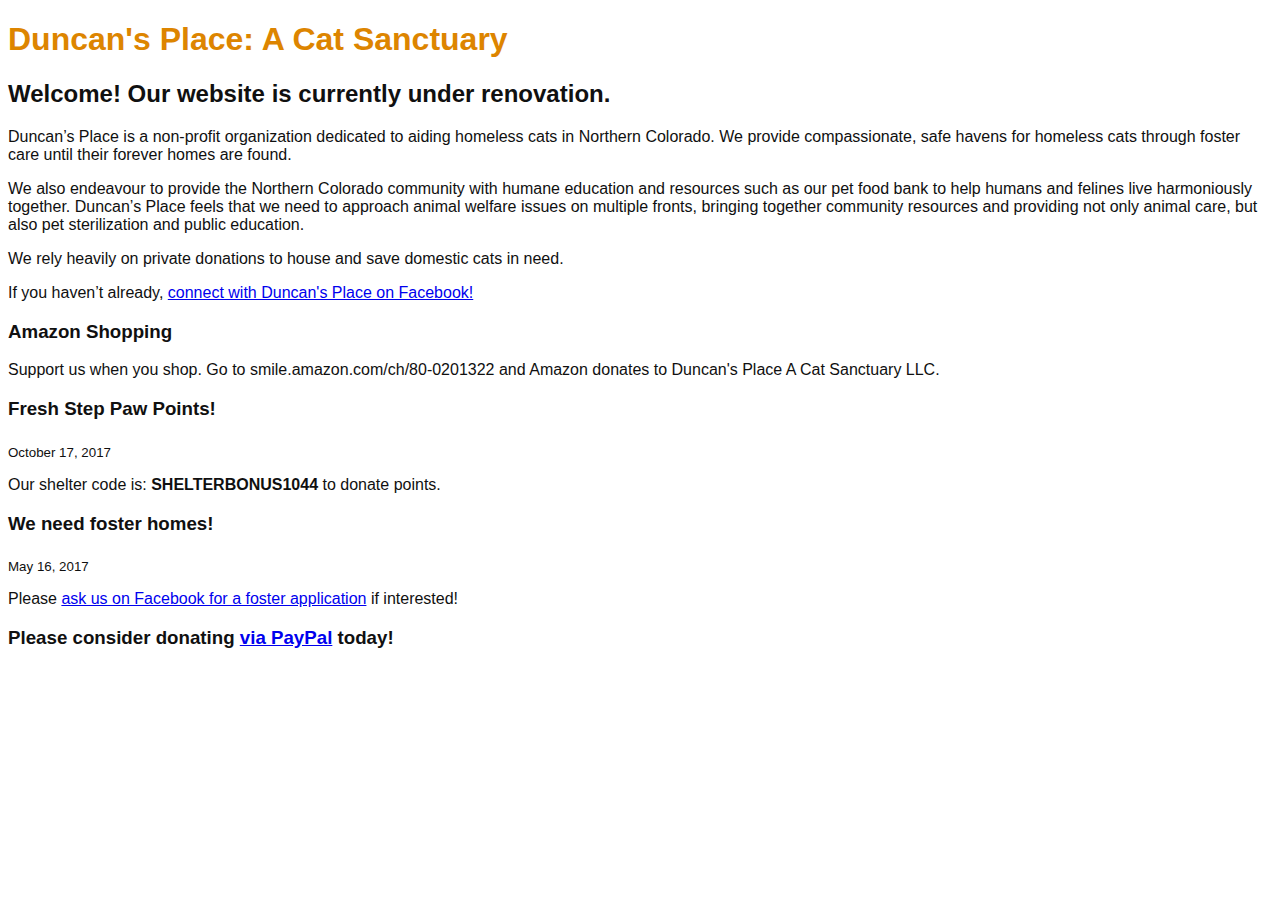
==== index.html @ 6575df5c "Initial placeholder during site rebuild" ====
<!DOCTYPE html>
<html>
<head>
	<meta http-equiv="content-type" content="text/html; charset=UTF-8"><meta name="viewport" content="width=device-width"><title>Duncan's Place a Cat Sanctuary</title><link rel="stylesheet" type="text/css" href="./styles/main.css">
</head>
<body>
	
	<div>
	<h1 class="">Duncan's Place: A Cat Sanctuary</h1>
	<h2>Welcome! Our website is currently under renovation.</h2>
	<p>Duncan’s Place is a non-profit organization dedicated to aiding homeless cats in Northern Colorado. We provide compassionate, safe havens for homeless cats through foster care until their forever homes are found.</p>

	<p>We also endeavour to provide the Northern Colorado community with humane education and resources such as our pet food bank to help humans and felines live harmoniously together. Duncan’s Place feels that we need to approach animal welfare issues on multiple fronts, bringing together community resources and providing not only animal care, but also pet sterilization and public education.</p>
	
	<p>We rely heavily on private donations to house and save domestic cats in need.</p>
	
	<p>If you haven’t already, <a href="https://www.facebook.com/duncansplace/" >connect with Duncan's Place on Facebook!</a></p>
	
<h3>Amazon Shopping</h3>

<p>Support us when you shop. Go to smile.amazon.com/ch/80-0201322 and Amazon donates to Duncan's Place A Cat Sanctuary LLC.</p>

<h3>Fresh Step Paw Points!</h3>
<sub> October 17, 2017 </sub>
<p>Our shelter code is: <strong>SHELTERBONUS1044</strong> to donate points.</p>

<h3>We need foster homes!</h3>  
<sub>May 16, 2017</sub>
<p>Please <a href="https://www.facebook.com/duncansplace/" >ask us on Facebook for a foster application</a> if interested!</p>
 
<h3>Please consider donating <a href="http://paypal.me/duncansplace">via PayPal</a> today!</h3>
	</div>
</body>
</html>
---- styles/main.css ----
body {color: #101010; 
font-family: Tahoma, Verdana, Helvetica, sans-serif;
}
h1 {
	color: #dd8500;
	
	}
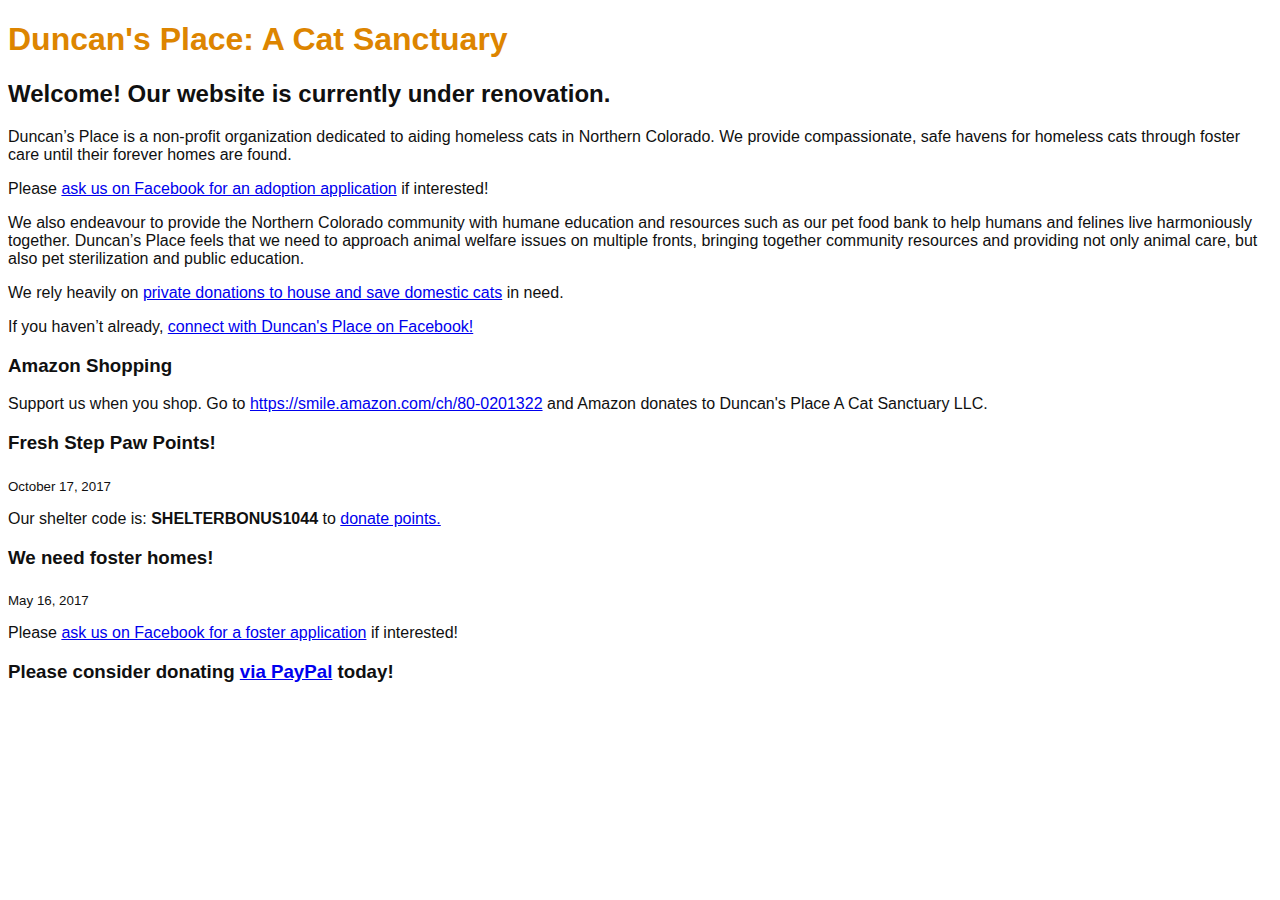
==== commit 8f44389a: "Improved link usability" ====
--- a/index.html
+++ b/index.html
@@ -9,22 +9,23 @@
 	<h1 class="">Duncan's Place: A Cat Sanctuary</h1>
 	<h2>Welcome! Our website is currently under renovation.</h2>
 	<p>Duncan’s Place is a non-profit organization dedicated to aiding homeless cats in Northern Colorado. We provide compassionate, safe havens for homeless cats through foster care until their forever homes are found.</p>
+	
+	<p>Please <a href="https://www.facebook.com/duncansplace/" >ask us on Facebook for an adoption application</a> if interested!</p
 
 	<p>We also endeavour to provide the Northern Colorado community with humane education and resources such as our pet food bank to help humans and felines live harmoniously together. Duncan’s Place feels that we need to approach animal welfare issues on multiple fronts, bringing together community resources and providing not only animal care, but also pet sterilization and public education.</p>
 	
-	<p>We rely heavily on private donations to house and save domestic cats in need.</p>
+	<p>We rely heavily on <a href="http://paypal.me/duncansplace">private donations to house and save domestic cats</a> in need.</p>
 	
-	<p>If you haven’t already, <a href="https://www.facebook.com/duncansplace/" >connect with Duncan's Place on Facebook!</a></p>
+	<p>If you haven’t already, <a href="https://www.facebook.com/duncansplace/">connect with Duncan's Place on Facebook!</a></p>
 	
 <h3>Amazon Shopping</h3>
-
-<p>Support us when you shop. Go to smile.amazon.com/ch/80-0201322 and Amazon donates to Duncan's Place A Cat Sanctuary LLC.</p>
+<p>Support us when you shop. Go to <a href="https://smile.amazon.com/ch/80-0201322">https://smile.amazon.com/ch/80-0201322</a> and Amazon donates to Duncan's Place A Cat Sanctuary LLC.</p>
 
 <h3>Fresh Step Paw Points!</h3>
 <sub> October 17, 2017 </sub>
-<p>Our shelter code is: <strong>SHELTERBONUS1044</strong> to donate points.</p>
+<p>Our shelter code is: <strong>SHELTERBONUS1044</strong> to <a href="https://www.freshstep.com/paw-points/shelter/duncans-place-a-cat-sanctuary-1080/">donate points.</a></p>
 
-<h3>We need foster homes!</h3>  
+<h3>We need foster homes!</h3>
 <sub>May 16, 2017</sub>
 <p>Please <a href="https://www.facebook.com/duncansplace/" >ask us on Facebook for a foster application</a> if interested!</p>
  
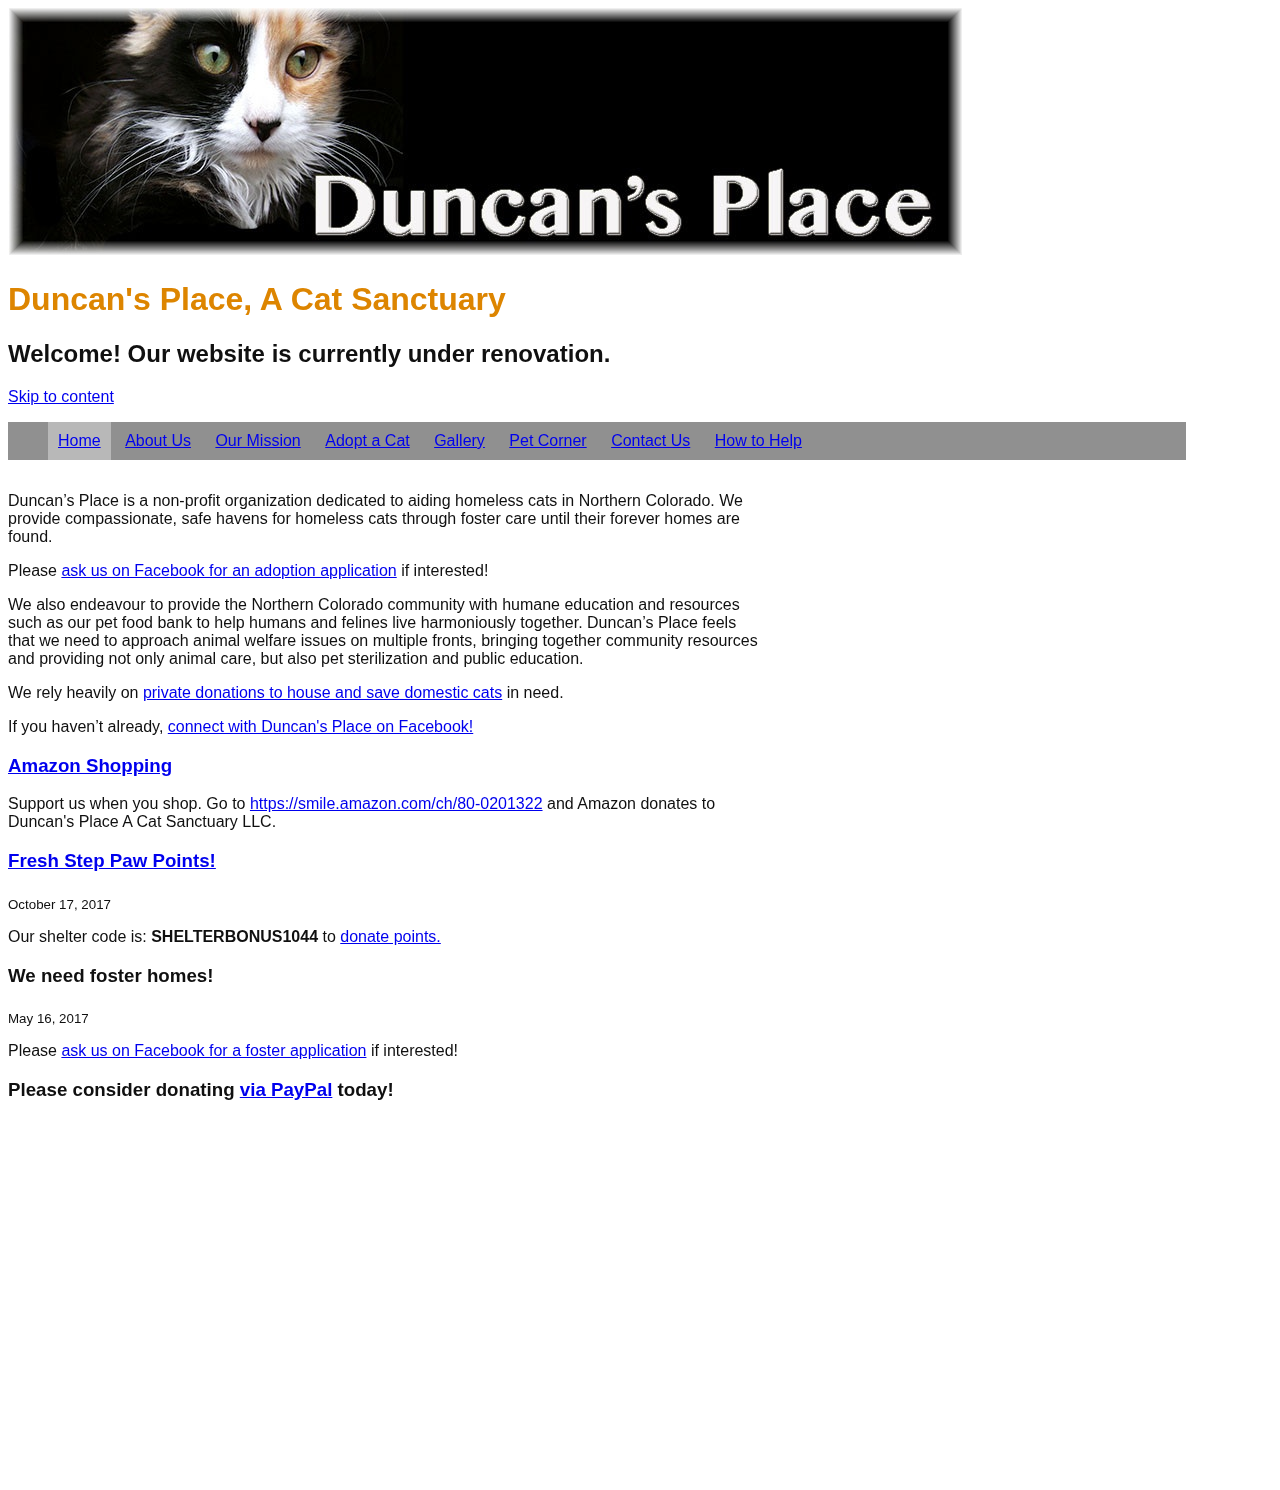
==== commit 63517333: "stylesheet repair" ====
--- a/index.html
+++ b/index.html
@@ -1,27 +1,50 @@
 <!DOCTYPE html>
 <html>
 <head>
-	<meta http-equiv="content-type" content="text/html; charset=UTF-8"><meta name="viewport" content="width=device-width"><title>Duncan's Place a Cat Sanctuary</title><link rel="stylesheet" type="text/css" href="./styles/main.css">
+	<meta http-equiv="content-type" content="text/html; charset=UTF-8"><meta name="viewport" content="width=device-width"><title>Duncan's Place a Cat Sanctuary</title><link rel="stylesheet" type="text/css" href="styles/main.css">
 </head>
 <body>
 	
-	<div>
-	<h1 class="">Duncan's Place: A Cat Sanctuary</h1>
+	<div id="page">
+	<header id="masthead" class="site-header" role="banner">
+	<a href="https://duncansplace.org/"><img src="./assets/cropped-duncansheaderimage1-faded.jpg" class="header-image" width="954" height="248" alt="Duncan&#039;s Place, A Cat Sanctuary" ></a>
+	<h1><a class="site-title" href="https://duncansplace.org/" title="Duncan&#039;s Place, A Cat Sanctuary" rel="index.html">Duncan's Place, A Cat Sanctuary</a></h1>
 	<h2>Welcome! Our website is currently under renovation.</h2>
+	
+		<nav id="site-navigation" class="main-navigation" role="navigation">
+			<a class="assistive-text" href="#content" title="Skip to content">Skip to content</a>
+			<div class="menu-menu-1-container">
+			<ul id="menu-menu-1" class="nav-menu">
+			<li id="menu-item-34" class="menu-item menu-item-main-nav menu-item-current"><a href="https://duncansplace.org/">Home</a></li>
+<li id="main-nav-about" class="menu-item menu-item-main-nav"><a href="./about.html">About Us</a></li>
+<li id="main-nav-mission" class="menu-item menu-item-main-nav"><a href="./mission.html">Our Mission</a></li>
+<li id="main-nav-adopt" class="menu-item menu-item-main-nav"><a href="./adopt.html">Adopt a Cat</a></li>
+<li id="main-nav-gallery" class="menu-item menu-item-main-nav"><a href="./gallery.html">Gallery</a></li>
+<li id="main-nav-pet-corner" class="menu-item menu-item-main-nav"><a href="./cat-and-dog-corner.html">Pet Corner</a></li>
+<li id="main-nav-contact" class="menu-item menu-item-main-nav"><a href="./contact.html">Contact Us</a></li>
+<li id="main-nav-donate" class="menu-item menu-item-main-nav"><a href="./donate.html">How to Help</a></li>
+</ul></div>		</nav><!-- #site-navigation -->
+
+				
+			</header><!-- #masthead -->
+			
+			
+	<aside class="facebook-frame"><iframe src="https://www.facebook.com/plugins/page.php?href=https%3A%2F%2Fwww.facebook.com%2Fduncansplace&tabs=timeline%2C%20events%2C%20messages&width=500&height=1000&small_header=false&adapt_container_width=true&hide_cover=false&show_facepile=true&appId" width="500" height="1000" style="border:none;overflow:hidden" scrolling="no" frameborder="0" allowTransparency="true" allow="encrypted-media"></iframe></aside>
+	<section><a id="content"></a>
 	<p>Duncan’s Place is a non-profit organization dedicated to aiding homeless cats in Northern Colorado. We provide compassionate, safe havens for homeless cats through foster care until their forever homes are found.</p>
 	
-	<p>Please <a href="https://www.facebook.com/duncansplace/" >ask us on Facebook for an adoption application</a> if interested!</p
+	<p>Please <a href="https://www.facebook.com/duncansplace/">ask us on Facebook for an adoption application</a> if interested!</p
 
 	<p>We also endeavour to provide the Northern Colorado community with humane education and resources such as our pet food bank to help humans and felines live harmoniously together. Duncan’s Place feels that we need to approach animal welfare issues on multiple fronts, bringing together community resources and providing not only animal care, but also pet sterilization and public education.</p>
 	
-	<p>We rely heavily on <a href="http://paypal.me/duncansplace">private donations to house and save domestic cats</a> in need.</p>
+	<p>We rely heavily on <a href="https://paypal.me/duncansplace">private donations to house and save domestic cats</a> in need.</p>
 	
 	<p>If you haven’t already, <a href="https://www.facebook.com/duncansplace/">connect with Duncan's Place on Facebook!</a></p>
 	
-<h3>Amazon Shopping</h3>
+<h3><a href="https://smile.amazon.com/ch/80-0201322">Amazon Shopping</a></h3>
 <p>Support us when you shop. Go to <a href="https://smile.amazon.com/ch/80-0201322">https://smile.amazon.com/ch/80-0201322</a> and Amazon donates to Duncan's Place A Cat Sanctuary LLC.</p>
 
-<h3>Fresh Step Paw Points!</h3>
+<h3><a href="https://www.freshstep.com/paw-points/shelter/duncans-place-a-cat-sanctuary-1080/">Fresh Step Paw Points!</a></h3>
 <sub> October 17, 2017 </sub>
 <p>Our shelter code is: <strong>SHELTERBONUS1044</strong> to <a href="https://www.freshstep.com/paw-points/shelter/duncans-place-a-cat-sanctuary-1080/">donate points.</a></p>
 
@@ -29,7 +52,8 @@
 <sub>May 16, 2017</sub>
 <p>Please <a href="https://www.facebook.com/duncansplace/" >ask us on Facebook for a foster application</a> if interested!</p>
  
-<h3>Please consider donating <a href="http://paypal.me/duncansplace">via PayPal</a> today!</h3>
+<h3>Please consider donating <a href="https://paypal.me/duncansplace">via PayPal</a> today!</h3>
+</section>
 	</div>
 </body>
 </html>
--- a/styles/main.css
+++ b/styles/main.css
@@ -1,7 +1,45 @@
 body {color: #101010; 
 font-family: Tahoma, Verdana, Helvetica, sans-serif;
+font-size: 
 }
-h1 {
+
+.site-title {
 	color: #dd8500;
+	text-decoration: none;
+	}
+
+.site-title a:visited {
+	color: #dd8500;
+	text-decoration: none;
+}
 	
-	}+.facebook-frame {
+float: right;
+margin: 5px;
+}
+
+.nav-menu {
+width: 90%;
+display: inline-block;
+background-color: #909090;
+overflow: visible;
+}
+
+.menu-item {
+display: inline-block;
+background-color: #909090;
+padding: 10px;
+}
+
+.menu-item:hover {
+background-color: #707070;
+}
+
+.menu-item-current {
+background-color: #b8b8b8;
+}
+
+.menu-item-main-nav {
+display: inline-block;
+padding: 10px;
+}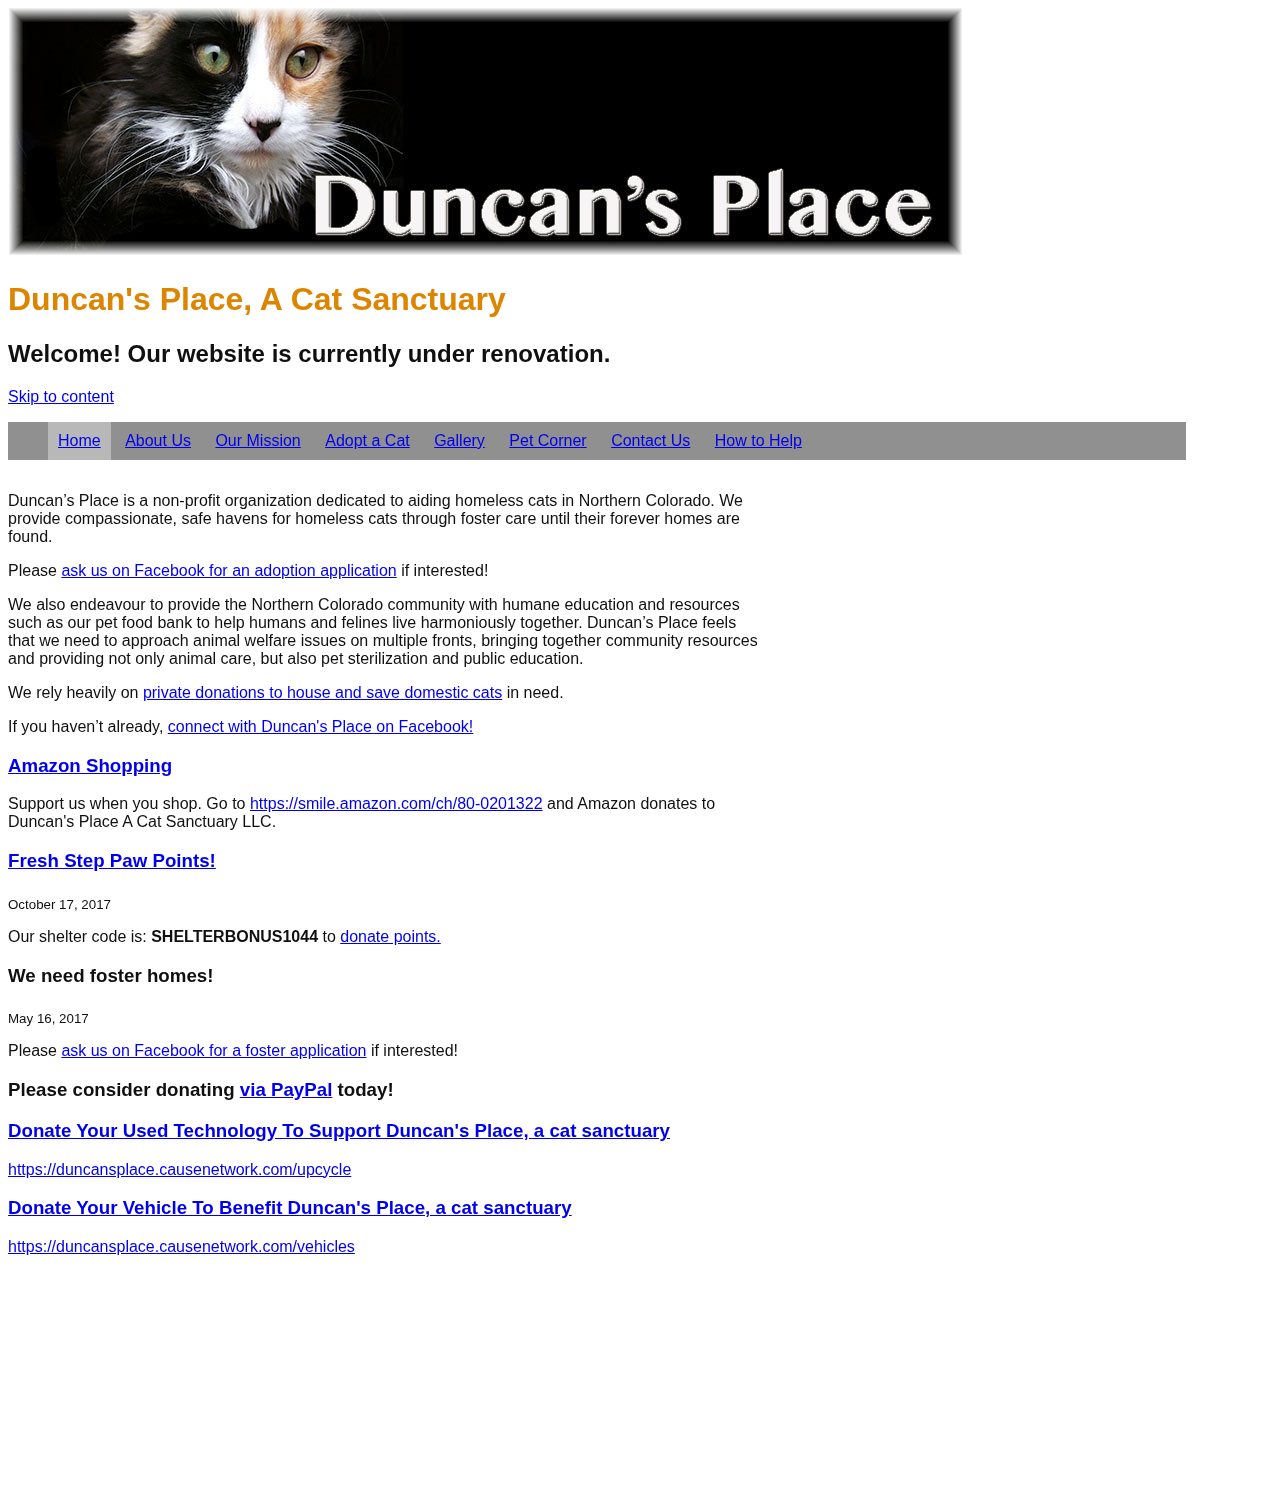
==== commit a6f6a28a: "Might as well add the additional donation links to all pages since all pages currently contain the s" ====
--- a/index.html
+++ b/index.html
@@ -53,6 +53,15 @@
 <p>Please <a href="https://www.facebook.com/duncansplace/" >ask us on Facebook for a foster application</a> if interested!</p>
  
 <h3>Please consider donating <a href="https://paypal.me/duncansplace">via PayPal</a> today!</h3>
+
+
+<h3><a href="https://duncansplace.causenetwork.com/upcycle">Donate Your Used Technology To Support Duncan's Place, a cat sanctuary</a></h3>
+<p><a href="https://duncansplace.causenetwork.com/upcycle">https://duncansplace.causenetwork.com/upcycle</a></p>
+
+<h3><a href="https://duncansplace.causenetwork.com/vehicles">Donate Your Vehicle To Benefit Duncan's Place, a cat sanctuary</a></h3>
+<p><a href="https://duncansplace.causenetwork.com/vehicles">https://duncansplace.causenetwork.com/vehicles</a></p>
+
+
 </section>
 	</div>
 </body>
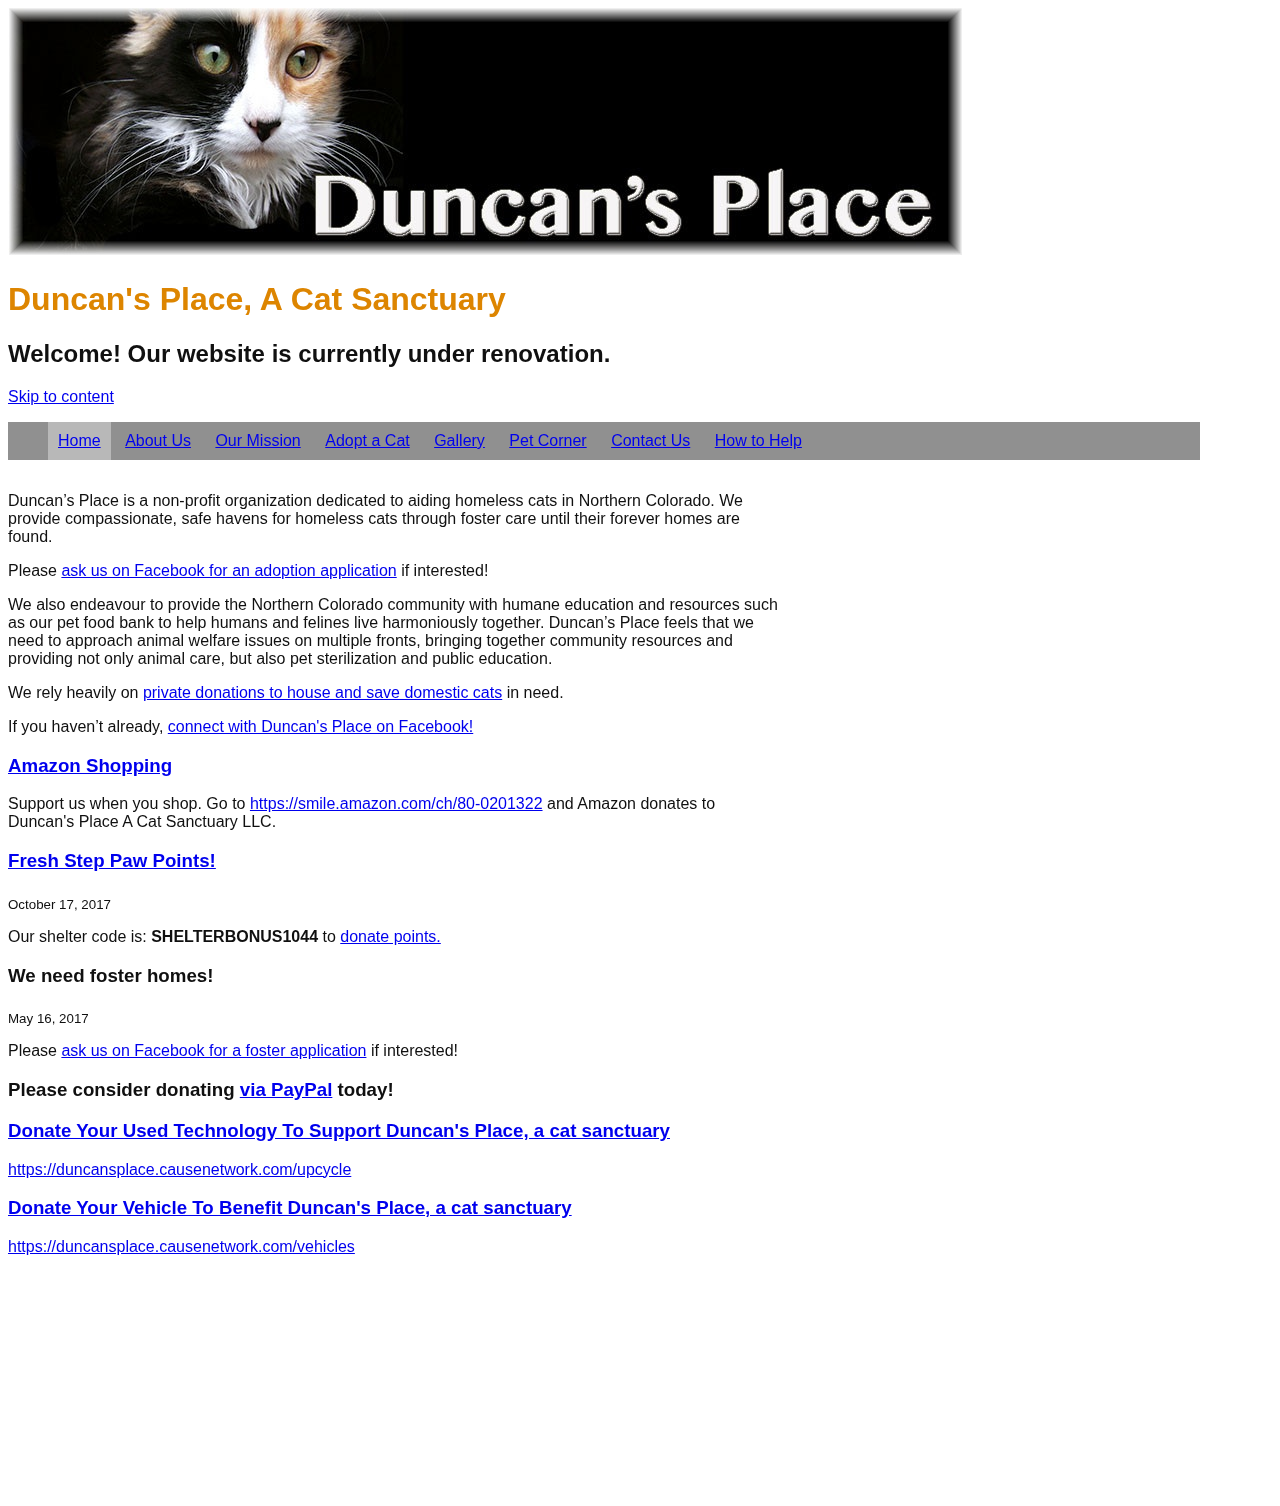
==== commit 46668d80: "Found the offending Facebook iframe lived as an aside outside of a section. Moved it into the sectio" ====
--- a/index.html
+++ b/index.html
@@ -28,9 +28,9 @@
 				
 			</header><!-- #masthead -->
 			
-			
+	<section id="main-content">		
 	<aside class="facebook-frame"><iframe src="https://www.facebook.com/plugins/page.php?href=https%3A%2F%2Fwww.facebook.com%2Fduncansplace&tabs=timeline%2C%20events%2C%20messages&width=500&height=1000&small_header=false&adapt_container_width=true&hide_cover=false&show_facepile=true&appId" width="500" height="1000" style="border:none;overflow:hidden" scrolling="no" frameborder="0" allowTransparency="true" allow="encrypted-media"></iframe></aside>
-	<section><a id="content"></a>
+	<a id="content"></a>
 	<p>Duncan’s Place is a non-profit organization dedicated to aiding homeless cats in Northern Colorado. We provide compassionate, safe havens for homeless cats through foster care until their forever homes are found.</p>
 	
 	<p>Please <a href="https://www.facebook.com/duncansplace/">ask us on Facebook for an adoption application</a> if interested!</p
@@ -54,7 +54,6 @@
  
 <h3>Please consider donating <a href="https://paypal.me/duncansplace">via PayPal</a> today!</h3>
 
-
 <h3><a href="https://duncansplace.causenetwork.com/upcycle">Donate Your Used Technology To Support Duncan's Place, a cat sanctuary</a></h3>
 <p><a href="https://duncansplace.causenetwork.com/upcycle">https://duncansplace.causenetwork.com/upcycle</a></p>
 
--- a/styles/main.css
+++ b/styles/main.css
@@ -1,6 +1,6 @@
 body {color: #101010; 
 font-family: Tahoma, Verdana, Helvetica, sans-serif;
-font-size: 
+width: 100%;
 }
 
 .site-title {
@@ -16,10 +16,16 @@
 .facebook-frame {
 float: right;
 margin: 5px;
+max-width: 500px;
+}
+
+div.page {
+	min-width: 500px;
 }
 
 .nav-menu {
 width: 90%;
+min-width: 500px;
 display: inline-block;
 background-color: #909090;
 overflow: visible;
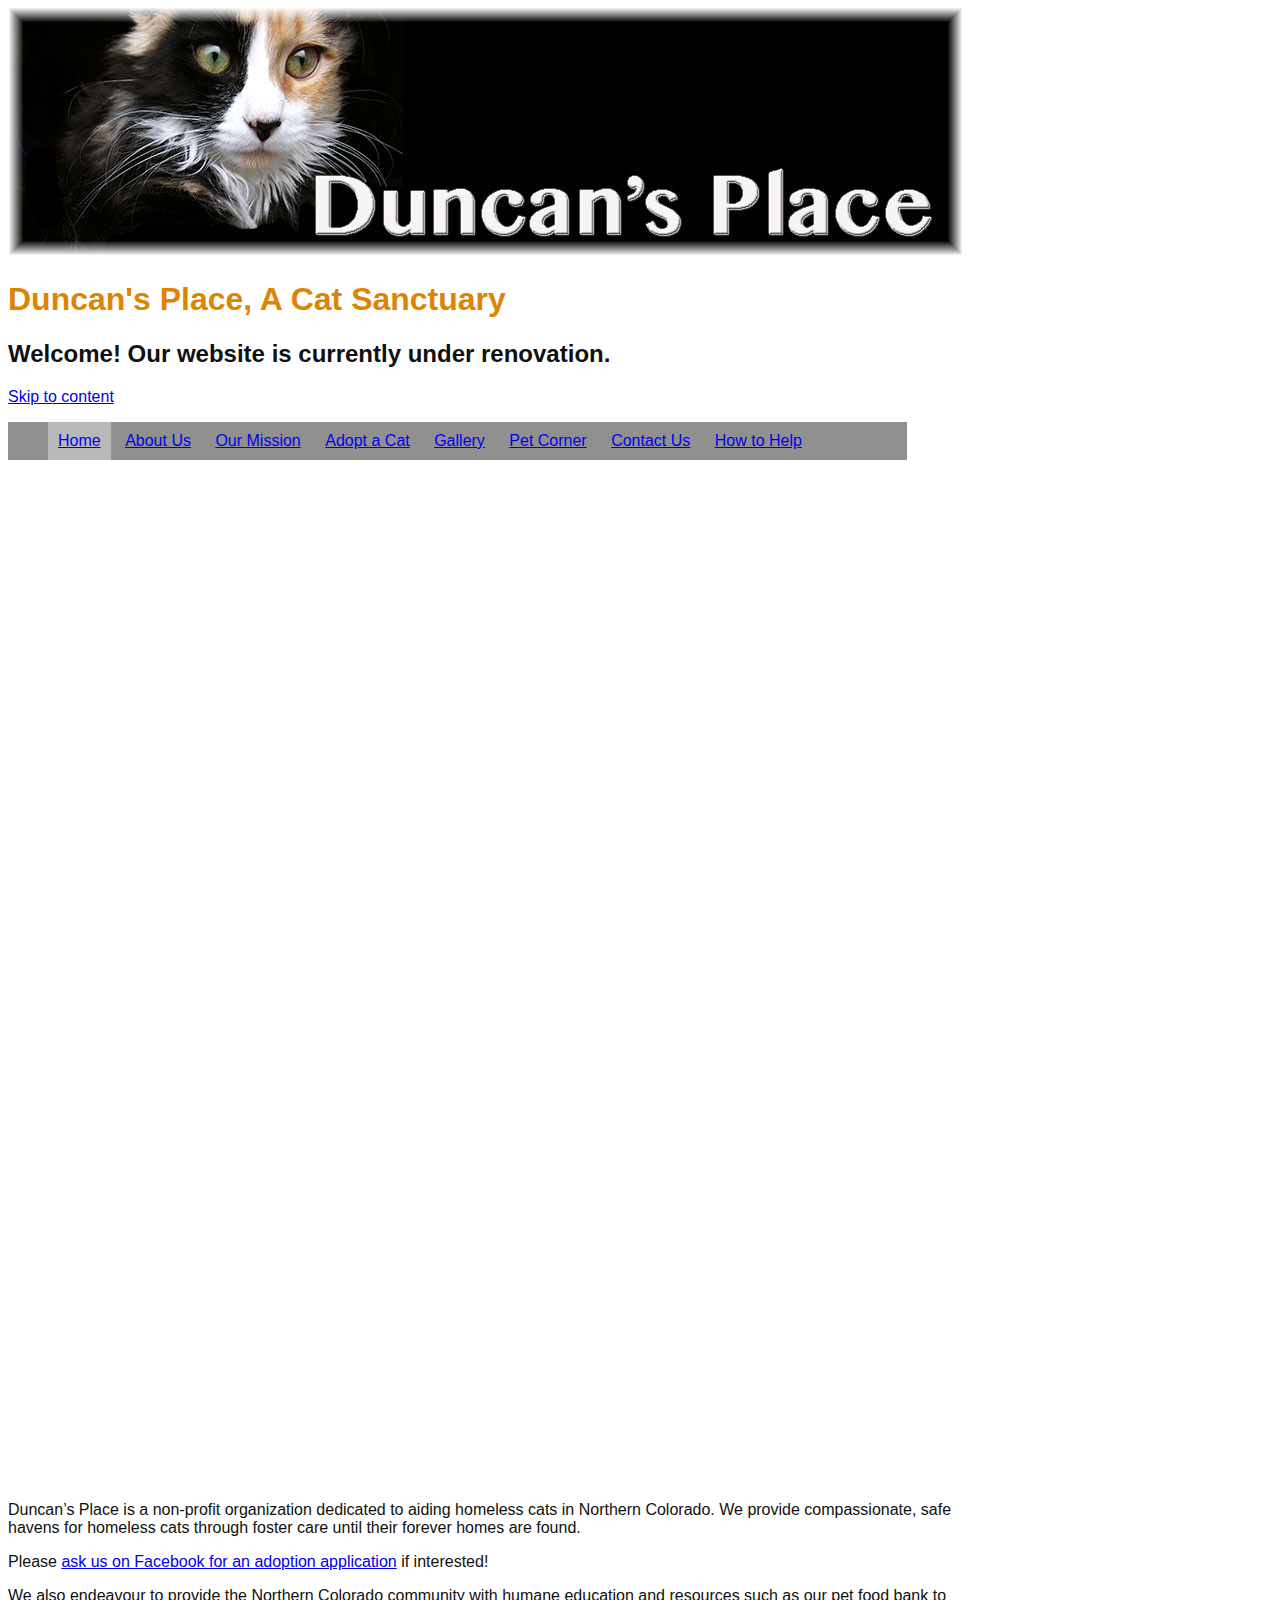
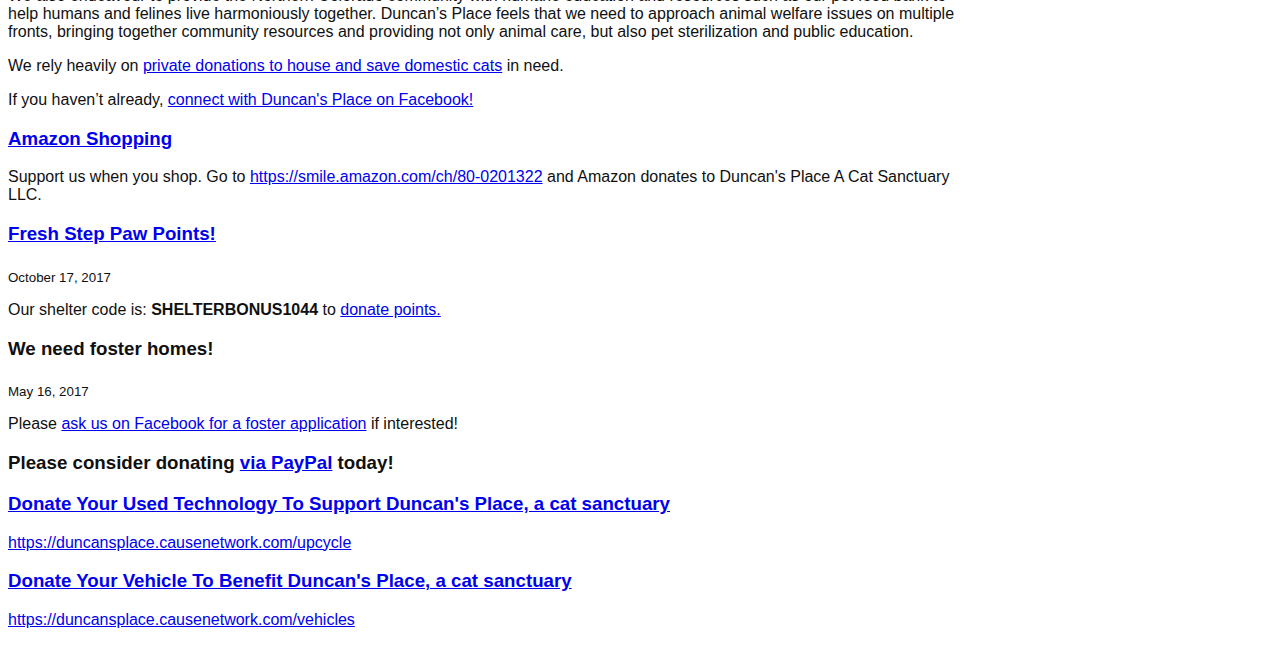
==== commit 62408d0d: "Unfloating facebook frame fixed cutoff display on certain mobile, but other content still weirdly sm" ====
--- a/styles/main.css
+++ b/styles/main.css
@@ -1,6 +1,6 @@
 body {color: #101010; 
 font-family: Tahoma, Verdana, Helvetica, sans-serif;
-width: 100%;
+width: 954px;
 }
 
 .site-title {
@@ -14,7 +14,7 @@
 }
 	
 .facebook-frame {
-float: right;
+float: none;
 margin: 5px;
 max-width: 500px;
 }
